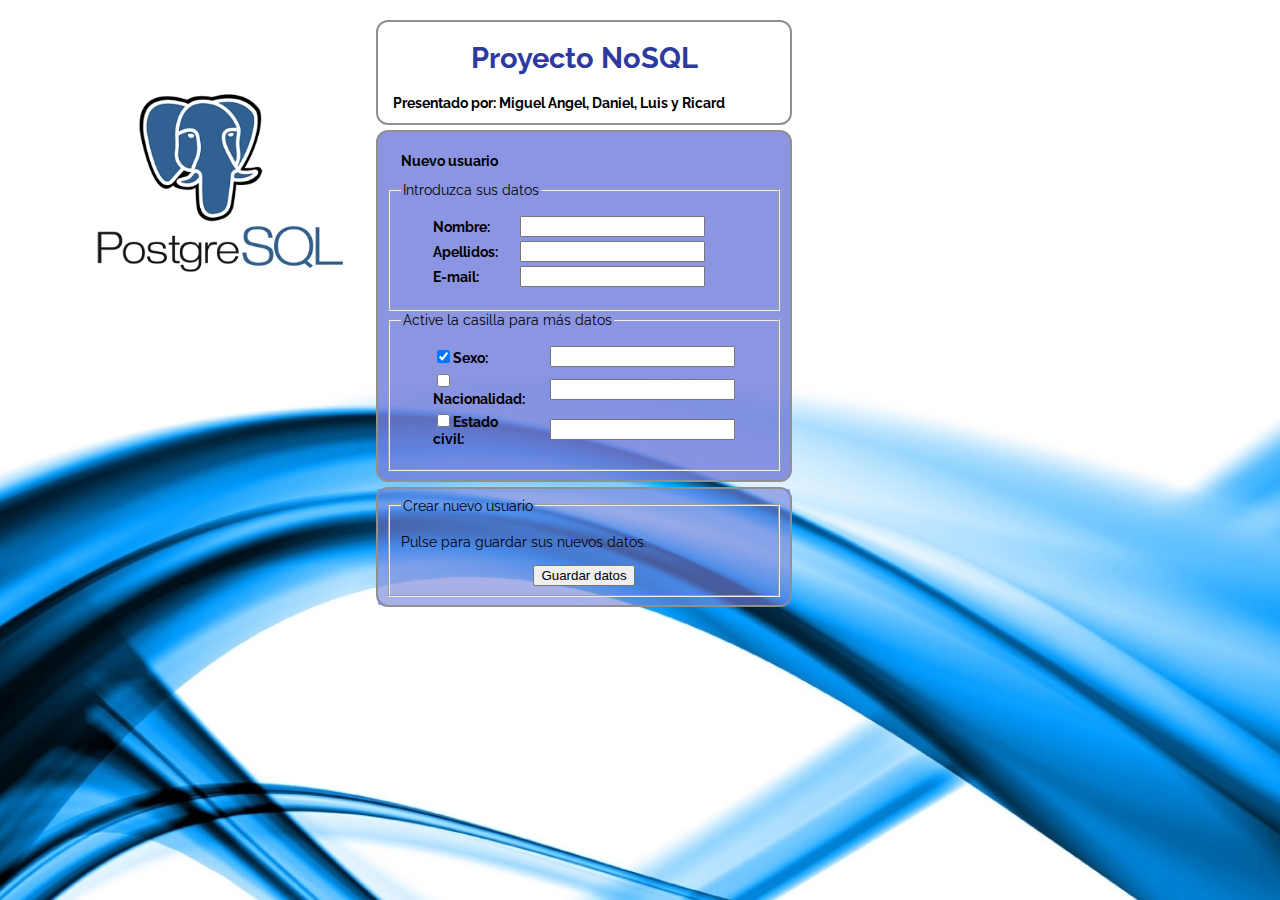
==== html/form.html @ 2026c5b4 "Moviendo carpeta HTML a su ubicación" ====
<!DOCTYPE html>
<html lang="en">
<head>
    <meta charset="UTF-8">
    <title>Proyecto NoSQL</title>
     <link rel="stylesheet" href="normalize.css">
    <link rel="stylesheet" href="css/estilos.css">
   <link href="https://fonts.googleapis.com/css?family=Raleway" rel="stylesheet">
</head>
<body>
    <div class="contenedor">
        <div class="cabecera">
        <h1>Proyecto NoSQL</h1>
        <h2>Presentado por: Miguel Angel, Daniel, Luis y Ricard</h2>
    </div> <!-- Fin de cabecera -->
   
     <div class="lista">
      <div class="dentrolista">  
            <form action="post">
            <h2> Nuevo usuario</h2>
                <fieldset>
                   <legend>Introduzca sus datos</legend>
                    <table>
                        <tr>
                          <th><label for="texto1">Nombre: </label></th>
                          <th><input id="texto1" type=”text” maxlength="20" size="20" name="nombre"></th>
                        </tr>
                          <th><label for="texto2">Apellidos:</label></th>    
                          <th> <input id="texto2" type=”text” maxlength="20" size="20" name="apel"></th>
                        <tr>
                          <th><label for="texto3">E-mail:</label></th>
                          <th><input id="texto3" type=”text” maxlength="20" size="20" name="email"> </th>
                       </tr>
                    </table>                   
                      
                </fieldset>
                <fieldset>
                   <legend>Active la casilla para más datos</legend>
                    <table>
                        <tr>
                          <th><input type="checkbox" name="sexo" value="hombre" checked><label for="texto1">Sexo: </label></th>
                          <th><input id="texto4" type=”text” maxlength="20" size="20" name="sexo"></th>
                        </tr>
                         <th><input type="checkbox" name="nacionalidad" value="spain"><label for="texto1">Nacionalidad: </label></th>
                          <th><input id="texto5" type=”text” maxlength="20" size="20" name="nacionalidad"></th>
                        <tr>
                         <th><input type="checkbox" name="estciv" value="soltero"><label for="texto1">Estado civil: </label></th>
                          <th><input id="texto6" type=”text” maxlength="20" size="20" name="estciv"></th>
                       </tr>
                    </table>                   
                      
                </fieldset>
                
                
            </form>   
       </div> <!-- div final dentrolista -->
    </div> <!-- Fin de lista -->
    <div class="nuevo"><div class="dentronuevo">
        <fieldset><legend>Crear nuevo usuario</legend>
        <p>Pulse para guardar sus nuevos datos.</p>
        <div class="botonguardar">
        <button type="guardar">Guardar datos</button></div>
        </fieldset>
    </div></div> <!--Final de nuevo -->
    </div> <!-- Fin de contenedor -->
</body>
</html>
---- html/css/estilos.css ----
body {
    font-family: 'Raleway', sans-serif;
    background-image: url(powerpoint-azul-2.jpg);
    width: 90%;
}
h1 {
    text-align: center; 
    font-family: 'Raleway', sans-serif;
    font-size: 2em;
    color: #2d3a9f;

}
.sql {
    display:inline;
    color: cadetblue;
}
h2 {
     font-size: 1em; 
     margin-left: 15px;
}
table, th, td{
    padding-right: 10px;
    padding-left: 10px;
    margin: 10px;
    text-align: left;
    
}
.iconos {
    text-align: center;

}
.contenedor {
    
    justify-content: space-around;
    display: grid;
    grid-template-columns: auto;
    grid-gap: 5px;
    padding: 1%;
    margin: 0%;
}

.contenedor > div {
  border: 2px solid #909090;
  border-radius: 12px;
  font-size: 0.9em;
}    
.cabecera {
    background: white;
    /*text-shadow: 2px 2px 5px #040915;*/
   
}
.dentrocabecera {
    padding: 0.2%;
    /*background-image: url(Nosql.gif);*/
    background-size: cover;
    display: grid;
    opacity: 0.8;
    filter: alpha(opacity=80);
    
}
.lista {
    padding: 2%;
    background-color: rgba(115, 127, 219, 0.83);
}



.celdas {
    background: #2d3a9f;
    border-collapse: collapse;
    color: white;
}
.nuevo > .dentronuevo {
    padding: 2%;
    background-color: rgba(115, 127, 219, 0.62);
}
.boton {
    font-size: 14px;
    
}
.botoncrear, .botonguardar {
    text-align: center;
}
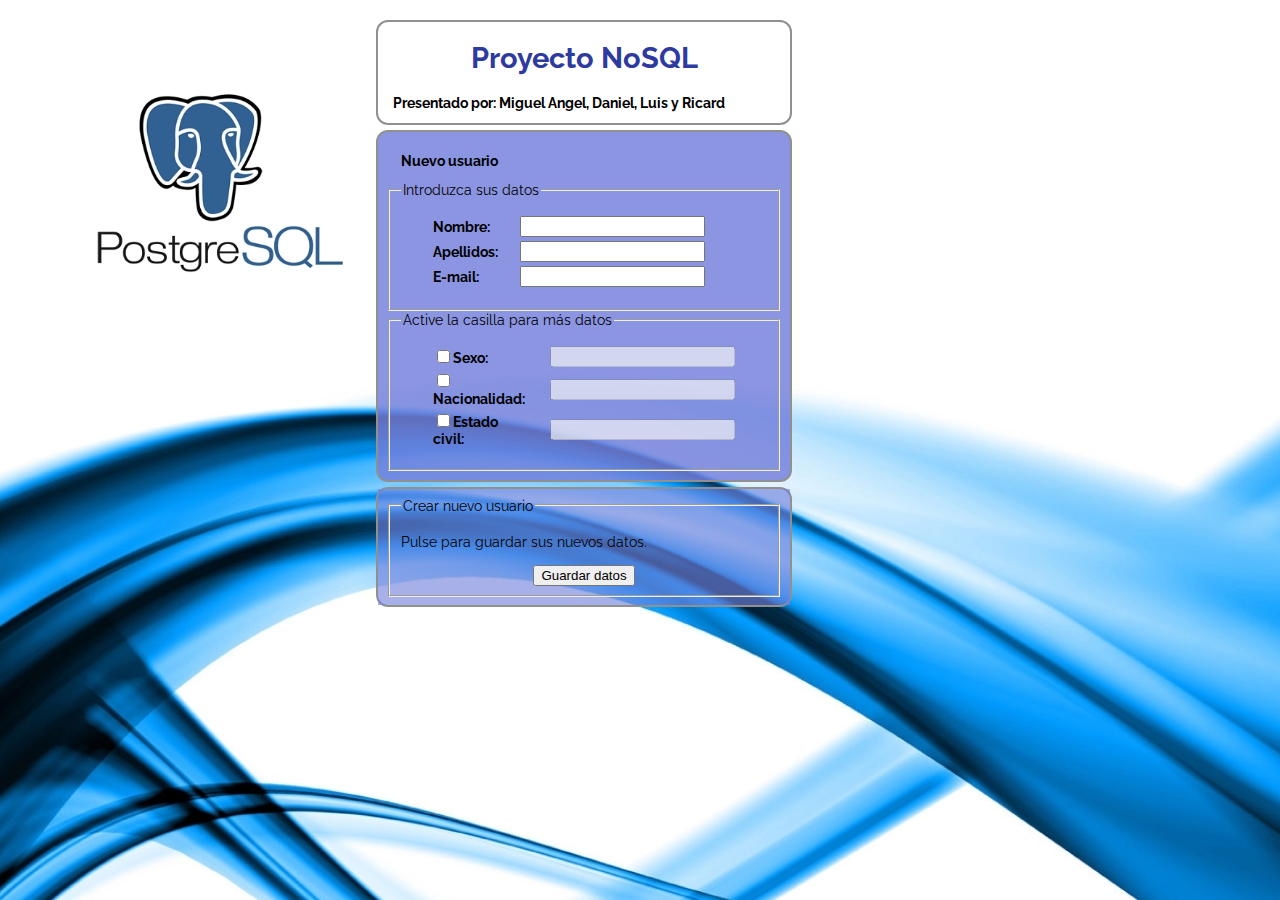
==== commit 9ed9207e: "Integración clases con servlet+jsp, modicación HTML, JS para el formulario" ====
--- a/html/form.html
+++ b/html/form.html
@@ -3,9 +3,9 @@
 <head>
     <meta charset="UTF-8">
     <title>Proyecto NoSQL</title>
-     <link rel="stylesheet" href="normalize.css">
+    <!--link rel="stylesheet" href="normalize.css"-->
     <link rel="stylesheet" href="css/estilos.css">
-   <link href="https://fonts.googleapis.com/css?family=Raleway" rel="stylesheet">
+    <link href="https://fonts.googleapis.com/css?family=Raleway" rel="stylesheet">
 </head>
 <body>
     <div class="contenedor">
@@ -22,14 +22,14 @@
                    <legend>Introduzca sus datos</legend>
                     <table>
                         <tr>
-                          <th><label for="texto1">Nombre: </label></th>
-                          <th><input id="texto1" type=”text” maxlength="20" size="20" name="nombre"></th>
+                          <th><label for="input1">Nombre: </label></th>
+                          <th><input id="input1" type="text" maxlength="20" size="20" name="nombre"></th>
                         </tr>
-                          <th><label for="texto2">Apellidos:</label></th>    
-                          <th> <input id="texto2" type=”text” maxlength="20" size="20" name="apel"></th>
+                          <th><label for="input2">Apellidos:</label></th>    
+                          <th> <input id="input2" type="text" maxlength="20" size="20" name="apel"></th>
                         <tr>
-                          <th><label for="texto3">E-mail:</label></th>
-                          <th><input id="texto3" type=”text” maxlength="20" size="20" name="email"> </th>
+                          <th><label for="input3">E-mail:</label></th>
+                          <th><input id="input3" type="text" maxlength="20" size="20" name="email"> </th>
                        </tr>
                     </table>                   
                       
@@ -38,14 +38,23 @@
                    <legend>Active la casilla para más datos</legend>
                     <table>
                         <tr>
-                          <th><input type="checkbox" name="sexo" value="hombre" checked><label for="texto1">Sexo: </label></th>
-                          <th><input id="texto4" type=”text” maxlength="20" size="20" name="sexo"></th>
+							<th><input id="check1" type="checkbox" name="check1" value="1" class="js-check"><label for="texto1">Sexo: </label></th>
+							<th>
+								<input id="texto1" type="text" maxlength="20" size="20" name="valor1" class="js-input">
+								<input id="hidden1" type="hidden" name="clave1" value="sexo">
+							</th>
                         </tr>
-                         <th><input type="checkbox" name="nacionalidad" value="spain"><label for="texto1">Nacionalidad: </label></th>
-                          <th><input id="texto5" type=”text” maxlength="20" size="20" name="nacionalidad"></th>
+							<th><input id="check2" type="checkbox" name="check2" value="2" class="js-check"><label for="texto2">Nacionalidad: </label></th>
+							<th>
+								<input id="texto2" type="text" maxlength="20" size="20" name="valor2"  class="js-input">
+								<input id="hidden2" type="hidden" name="clave2" value="nacionalidad">
+							</th>
                         <tr>
-                         <th><input type="checkbox" name="estciv" value="soltero"><label for="texto1">Estado civil: </label></th>
-                          <th><input id="texto6" type=”text” maxlength="20" size="20" name="estciv"></th>
+							<th><input id="check3" type="checkbox" name="check3" value="3" class="js-check"><label for="texto3">Estado civil: </label></th>
+							<th>
+								<input id="texto3" type="text" maxlength="20" size="20" name="valor3" class="js-input">
+								<input id="hidden3" type="hidden" name="clave3" value="estado-civil">
+							</th>
                        </tr>
                     </table>                   
                       
@@ -63,5 +72,6 @@
         </fieldset>
     </div></div> <!--Final de nuevo -->
     </div> <!-- Fin de contenedor -->
+    <script src="js/myscript.js"></script>
 </body>
 </html>